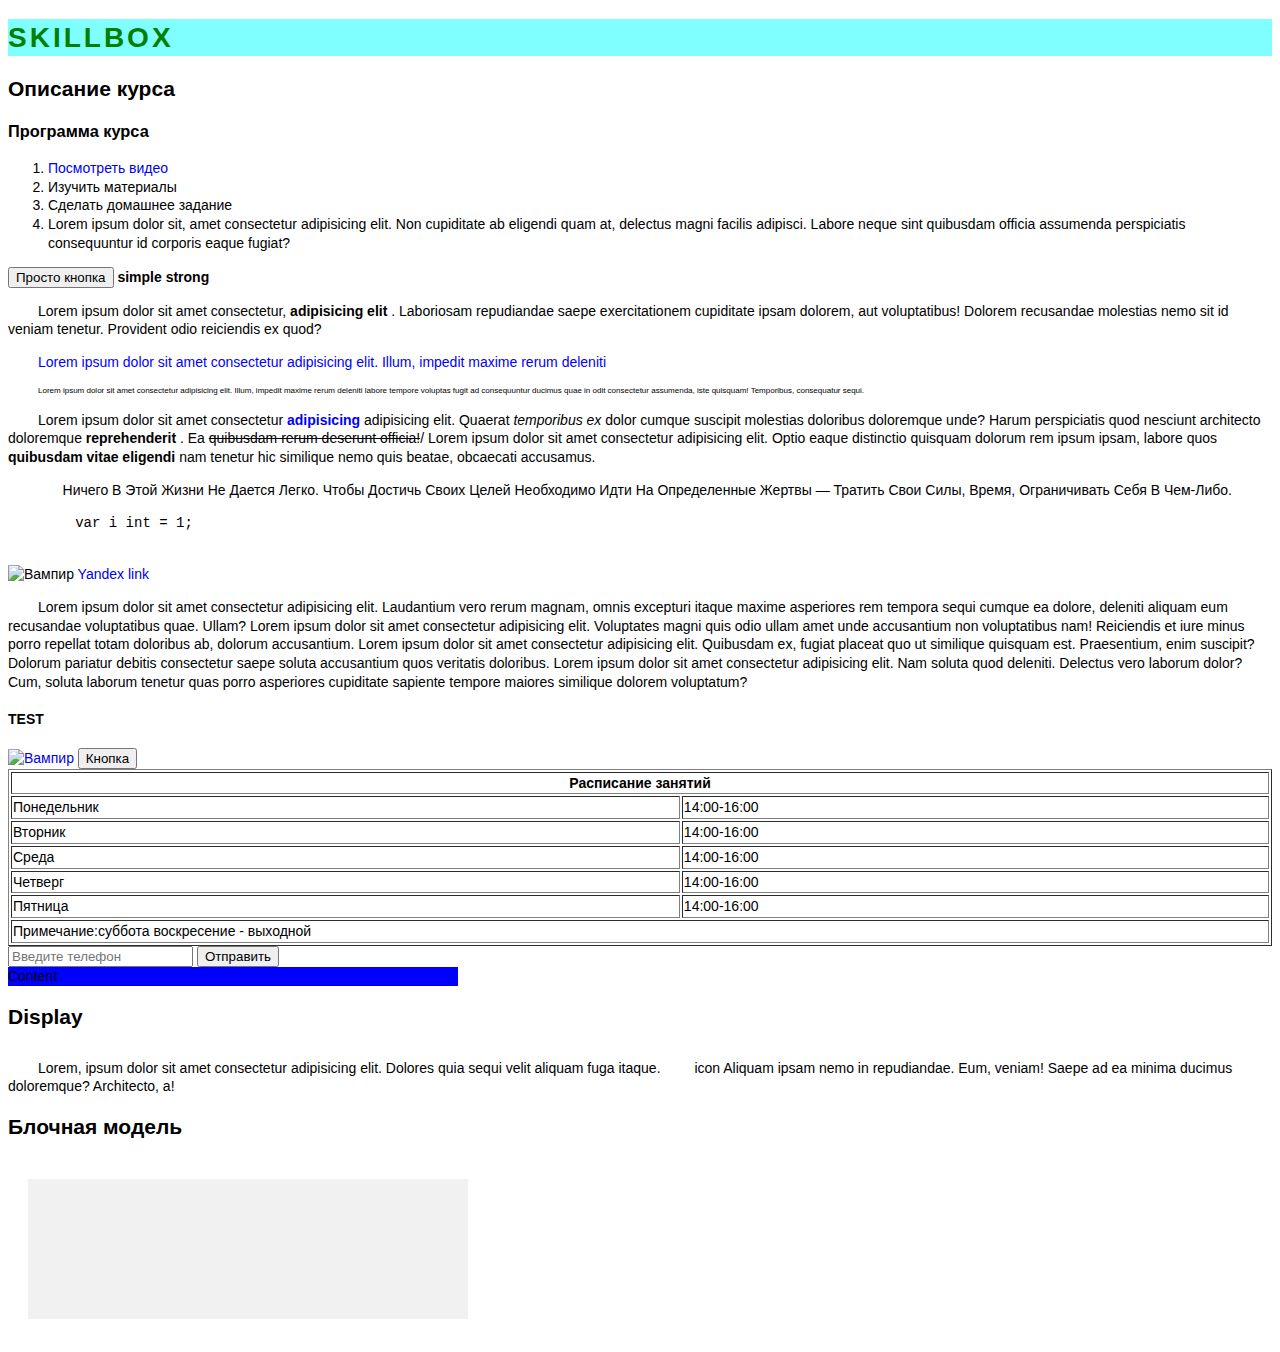
==== index.html @ e877355b "added index.html" ====
<!DOCTYPE html>
<!--Специальный документ по умоллчанию HTML5-->
<html lang ="ru">
<!--Специальный -->

<head>
    <meta cahrset="utf-8">
    <title>Программа курса</title>
    
    <link rel="stylesheet" href="style.css">
  <!-- <link rel="stylesheet" href="style1.css">-->
   
</head>

<body>
    <h1 class="title background-bob" style="color: green;" >
        Skillbox
    </h1>
    <h2 >
        Описание курса
    </h2>
    <h3>
        Программа курса 
    </h3>
    <ol>
        <li><a href="#test">Посмотреть видео</a></li>
        <li>Изучить материалы</li>
        <li>Сделать домашнее задание</li>
        <li> Lorem ipsum dolor sit, amet consectetur adipisicing elit. Non cupiditate ab eligendi quam at, delectus magni facilis adipisci. Labore neque sint quibusdam officia assumenda perspiciatis consequuntur id corporis eaque fugiat?</li>

    </ol>
    <button>Просто кнопка</button>
    <strong>simple strong</strong>
    <p>Lorem ipsum dolor sit amet consectetur, <strong>adipisicing elit</strong> . Laboriosam repudiandae saepe exercitationem cupiditate
        ipsam dolorem, aut voluptatibus! Dolorem recusandae molestias nemo sit id veniam tenetur. Provident odio
        reiciendis ex quod?
    </p>
    <p class="blue"> Lorem ipsum dolor sit amet consectetur <span>adipisicing</span> elit. Illum, impedit maxime rerum deleniti
    <div style="font-size: 8px;">
        <p> Lorem ipsum dolor sit amet consectetur <span>adipisicing</span> elit. Illum, impedit maxime rerum deleniti
            labore tempore voluptas fugit ad consequuntur ducimus quae in odit consectetur assumenda, iste quisquam!
            Temporibus, consequatur sequi.
        </p >
    </div>
    </p>
    <p> Lorem ipsum dolor sit amet consectetur <strong class="blue red">adipisicing</strong> adipisicing elit. Quaerat <em>temporibus
            ex</em> dolor cumque suscipit molestias doloribus doloremque unde? Harum perspiciatis quod nesciunt
        architecto doloremque <b>reprehenderit</b> . Ea <s>quibusdam rerum deserunt officia!</s>/ Lorem ipsum dolor sit
        amet consectetur adipisicing elit. Optio eaque distinctio quisquam dolorum rem ipsum ipsam, labore quos
        <b>quibusdam vitae eligendi</b> nam tenetur hic similique nemo quis beatae, obcaecati accusamus.
    </p>

    <blockquote>
        Ничего в этой жизни не дается легко. Чтобы достичь своих целей необходимо идти на определенные жертвы — тратить
        свои силы, время, ограничивать себя в чем-либо.
    </blockquote>

    <pre>
        var i int = 1;
    </pre>

    <img src="https://static.tildacdn.com/tild6337-6531-4136-a534-646463663231/_1.jpg" width="600px" alt="Вампир">

    <a target="_blank" href="https://yandex.ru">
        Yandex link
    </a>
    <p>
        Lorem ipsum dolor sit amet consectetur adipisicing elit. Laudantium vero rerum magnam, omnis excepturi itaque maxime
    asperiores rem tempora sequi cumque ea dolore, deleniti aliquam eum recusandae voluptatibus quae. Ullam?
    Lorem ipsum dolor sit amet consectetur adipisicing elit. Voluptates magni quis odio ullam amet unde accusantium non
    voluptatibus nam! Reiciendis et iure minus porro repellat totam doloribus ab, dolorum accusantium.
    Lorem ipsum dolor sit amet consectetur adipisicing elit. Quibusdam ex, fugiat placeat quo ut similique quisquam est.
    Praesentium, enim suscipit? Dolorum pariatur debitis consectetur saepe soluta accusantium quos veritatis doloribus.
    Lorem ipsum dolor sit amet consectetur adipisicing elit. Nam soluta quod deleniti. Delectus vero laborum dolor? 
    Cum, soluta laborum tenetur quas porro asperiores cupiditate sapiente tempore maiores similique dolorem voluptatum?
    </p>
    
    <h4 id="test">TEST</h4>
    <a href="allukard.jpg" download>
        <img src="https://static.tildacdn.com/tild6337-6531-4136-a534-646463663231/_1.jpg" width="600px" alt="Вампир">
    </a>
    <button>
        Кнопка
    </button>

    <table border="1" width="100%">
        <thead>
            <tr>
                <th colspan="2">Расписание занятий</th>
            </tr>
        </thead>
        <tbody>
            <tr>
                <td>Понедельник</td>
                <td>14:00-16:00</td>
            </tr>
            <tr>
                <td>Вторник</td>
                <td>14:00-16:00</td>
            </tr>
            <tr>
                <td>Среда</td>
                <td>14:00-16:00</td>
            </tr>
            <tr>
                <td>Четверг</td>
                <td>14:00-16:00</td>
            </tr>
            <tr>
                <td>Пятница</td>
                <td>14:00-16:00</td>
            </tr>
        </tbody>
        <tfoot>
            <tr>
                <td colspan="2"> Примечание:суббота воскресение - выходной</td>
            </tr>
        </tfoot>

    </table>
    <form action="mail.php">
        <input type="tel" placeholder="Введите телефон">
        <button>Отправить</button>
    </form>
    <div class="parent">
        <div class="child">
            Content
        </div>

    </div>
    <div>
        <h2>Display</h2>
      <p>
        Lorem, ipsum dolor sit amet consectetur adipisicing elit. Dolores quia sequi velit aliquam fuga itaque. <span style="display:inline-block; margin-top: 10px;">icon</span> Aliquam ipsam nemo in repudiandae. Eum, veniam! Saepe ad ea minima ducimus doloremque? Architecto, a!
      </p>
   </div>
   <div>
       <h2>Блочная модель</h2>
   <div class="block-model">

   </div>
</div>
</body>

</html>

<!--Базовая структура обязательно содержит теги html и body.
    У текста в HTML строчная природа, текст занимает не весь экран,ровно столько места,сколько ему необходимо.
    Для того чтобы отделить загаловок от текста воспользуемся тегом div. Заголовки  <h6> <h5> почти не используются , верстальщики обходятся первыми четырмя
        . Тег <ul> ненумерованный список, для добавления в тег <ul> информации требуется дополнительно использовать тег <li>.
             Вышеперечисленные теги блочные - они занимают всю ширину страницы, также существуют строчные теги (которые не ломают строку) span 
             (без стилизации ничем не выделяется).
             Теги <strong> <b> выделяют заключенный текст между собой жирным. Для обозначения курсивом используется тег <em></em> , 
                в случае если тег не закрыть , весь текст после станет курсивным. Еще имеются специальные теги лдя цитат(с отдельными отступами). 
                Тег <pre > используется для вставки кода на страницу. Тег img не требуется закрывать традиционным способом  (формат самозакрывающихся тегов), 
                    сам тег не дает ничего , для отоброжения используются атрибуты такие как src , который содержит путь к файлу; width размер (ширина) ; 
                    alt - текст ,который будет показан пользователю если картинка не будет загруженна. Ссылки нужны для перехода внутри сайта, 
                    спец возможности открыть чат , набрать номер скачать документ , используют тег <a> и сразу важный атрибут href куда именно ссылка ссылается, 
                        ссылка имеет строчное поведение, атрибут target позволяет настроить поведение ссылки (переход на новую вкладку или открытие в этом окне).
                         Атрибут заголовка h4 id-уникальный инддификатор. Важная функциональная возможность ссылок - скачивание тег ссылка. 
                         Важным элементом веб страницы являются кнопки <button>. Кнопка строчный html элемент как и ссылка, но таит массу возможностей.    
                            Кнопки используются  -->
<!--Таблицы             <table> Первым элементов в таблице идет строка. Строка всегда должна идти <tr> и уже внутри строки вы вольны размечать столько столбцов сколько
     необходимо для этого понадобяться ячейки (тег ячеек <td>) . Для разграничения линиями потребуется использовать атрибуты например <border>,
          для стилизации можно задать параметры ширины. Заголовок <th> также идет внутри строки , и выделяется жирным.ДЛя того чтобы сделать обьединенную ячейку нужно 
              использовать атрибут colspan, значение которого определяет сколько ячеек обьединяет в одну. К атрибутам самой таблицы для настройки внутренних отступов 
              используется атрибут cellpadding ,для настройки внешних отступов используется атрибут. 
              Это достаточно устаревшие инструменты задания стиля таблицы в 
              дальнейшем данные операции можно задать с помощью стилей . Далее удаляем атрибуты cellpadding  и cellspacing, для семантического представления таблицы 
              введем теги <thead></thead> и <tbody></tbody>. Тег <thead> содержит заглавие для таблицы и описания о таблице, тег <tbody> колонки/ Тег <tfoot> 
                  используется для сносок и примечаний  -->
<!--Служебные теги (СТ)         СТ используются в секции head HTML документа. Служебные теги размещаются в специальной секции HTML документа который называется head.
     Тег meta атрибут charset задает кодировку на сайте. ДЛя заголовка сайта используется тег title. Для подключения стилей используется тег link --> 
<!--В некоторых случаях используетс ссылка. Назначение ссылки переход по странице , на другой сайт , якорная ссылка - переход в какое -то место на сайте
Отличие ссылок от кнопок , ссылки -больше навигация переходы , а кнопка блольше действие какое-либо (отправить форму и т д)  -->
<!--Сайт можно просматривать с сервера с локальной машины в этом случае в адресной строке будет адрес сервера, или просто запустив html  -->

<!--Стилизация -->
<!--Селектор и правило , комментарии CSS к селекторам относятся class id, симантически в html документе обозначается как class(id) ="";  -->
<!--в документе css обращение к элементу class (id) происходит через . (#). Рекомендуется пользоваться классами , а не id б так как приоритет выполнение выше у id-->
<!--комментирование в файле css происходит с помощью /*  */ внутри фигурных скобок , так же можно закомментировать весь селектор -->
<!--Основные селекторы В CSS селекторам относятся class id-->
<!--Все селекторы-->
<!--Порядок подключения стилей -->
<!--Вложенность селекторов . Каскад. Основной смысл CSS таблиц именно в каскадной стилизации элементов. моно стилизовать конктретно одни теги внутри <p> обращаясь сначала к 
    родительскому тегу а затем к искомому -->

<!--html элемент в таблеце стилей можно выбирать не только по тегу, но и с помощью атрибута class-->
<!--использование нескольких классов в тегах -->

<!--Единицы измерения пиксели px-это абсолютная велечина измерения, на него не могут влиять другие, разрешения экрана и прочее, размер будет всегда постоянным,даже если он не помещается на экран-->
<!--Использование единиц измерения % . Процентные величины рассчитваются от родителей "parents"   -->
<!--Что такое em rem. em rem используются для размеров шрифта. Единица измерения ReM берет за единицу размер шрифта в HTML. em 
берет размер относительно родительского шрифта ,а не HTML -->
<!--Когда нужно ориентировапться на ширину экрана пользователя можно использовать единицы измерения vw-->
---- style.css ----
/*html {
    font-size: 16px;
}

p {
    font-size: 1.5em;/*rem берет размер относительно шрифта HTML документа, em относительно родителя 
}*/

body {
    font-family: Arial, italic, Helvetica, sans-serif; /*стиль текста*/
    font-size: 14px; /*Размер шрифта*/
    line-height: 1.34 ;/*высота строки, может относительной и абсолютной, в данном случае высота строки превышает размер шрифта в 2 раза (30px),при записи в относительном экв необязательно указывать rem em */

}

.title {
    
    color: rgba(0,0, 120,.5) ;
    font-size: 46 px;
    /*0font-style: italic;*/
    letter-spacing: 3px;
    text-transform: uppercase;
    
 
}

strong {
    font-weight: bold;
}

blockquote {
    text-align: right ;
    text-transform: capitalize; /*uppercase - все буквы будут заглавными, при получении текста с сервера ,чтобы предложения начинаоись с заглавной буквы
    используют capitalize, lowercase - все буквы будут в нижнем регистре*/
}

em {
    font-style: italic ;
}

/*#main-title {
    background-color: blue;
    color: white
}*/

.red {
    color: red;
}

.blue{
   color: blue;

}

.background-bob {
    background-color: rgba(0, 255, 255,.5) !important;
    background-image: url(https://mobimg.b-cdn.net/v3/fetch/93/937934a85e316ff536e77202163a353d.jpeg?h=900&r=0.5);
    background-size: cover;
    background-repeat: no-repeat;
    background-position: center bottom 4px
}

.parent{
    background-color: red;
}

.child{
    background-color: blue;
}

.parent,
.child {
    width: 50vh  ; /*ширина экрана vw, высота экрана vh*/

}

a {
    text-decoration: none; /*убираем подчеркивание с ссылок*/
}

p {
    text-indent: 30px; /*отступы "с красной строки"*/
    white-space: wrap; /*значение nowrаp- не переносить строку, весь текст в одну строку */
    word-spacing: unset; /*растояние между словами, в случае задания em относительных величин пробел равен размеру шрифта, для сброса нужно использовать свойство
    unset */
    /*letter-spacing: 3px; свойство которое задает расстояние между буквами*/
}

.block-model {
    box-sizing: content-box;
    display: inline-block;
    width: 400px;
    height: 100px;
    margin: 20px;
    padding: 20px;
    border: 6px steelblue rgb(156, 27, 27);

    background-color: #f1f1f1;
}
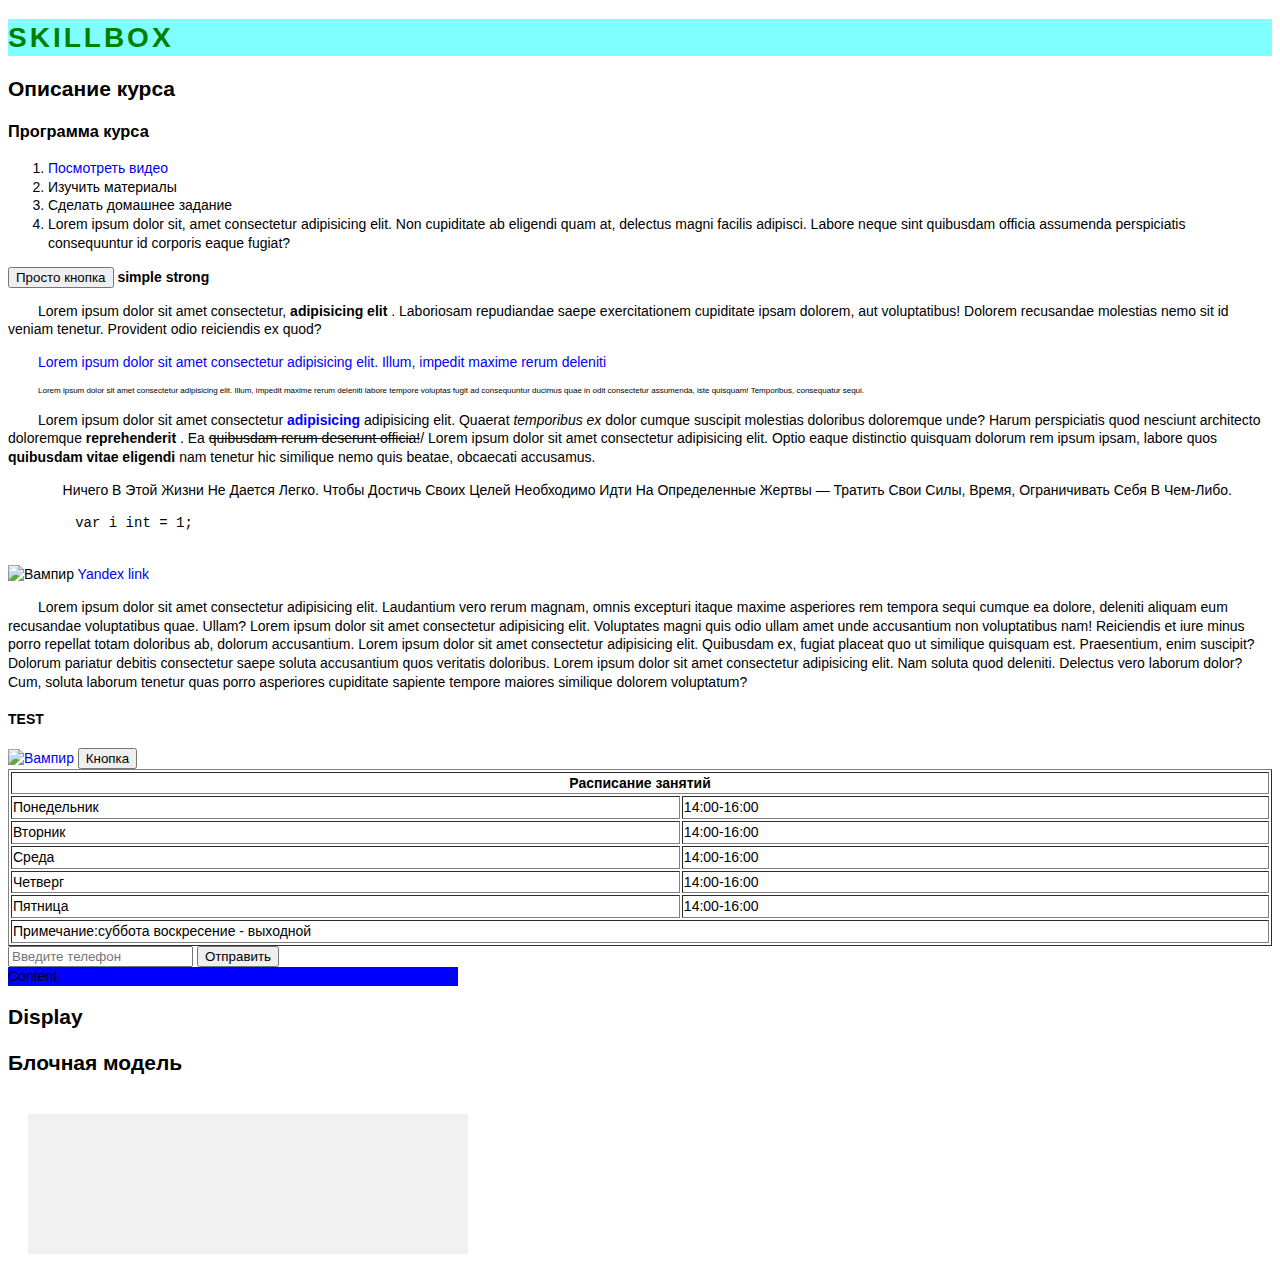
==== commit 5d392d5f: "remove p index.html" ====
--- a/index.html
+++ b/index.html
@@ -130,9 +130,7 @@
     </div>
     <div>
         <h2>Display</h2>
-      <p>
-        Lorem, ipsum dolor sit amet consectetur adipisicing elit. Dolores quia sequi velit aliquam fuga itaque. <span style="display:inline-block; margin-top: 10px;">icon</span> Aliquam ipsam nemo in repudiandae. Eum, veniam! Saepe ad ea minima ducimus doloremque? Architecto, a!
-      </p>
+      
    </div>
    <div>
        <h2>Блочная модель</h2>
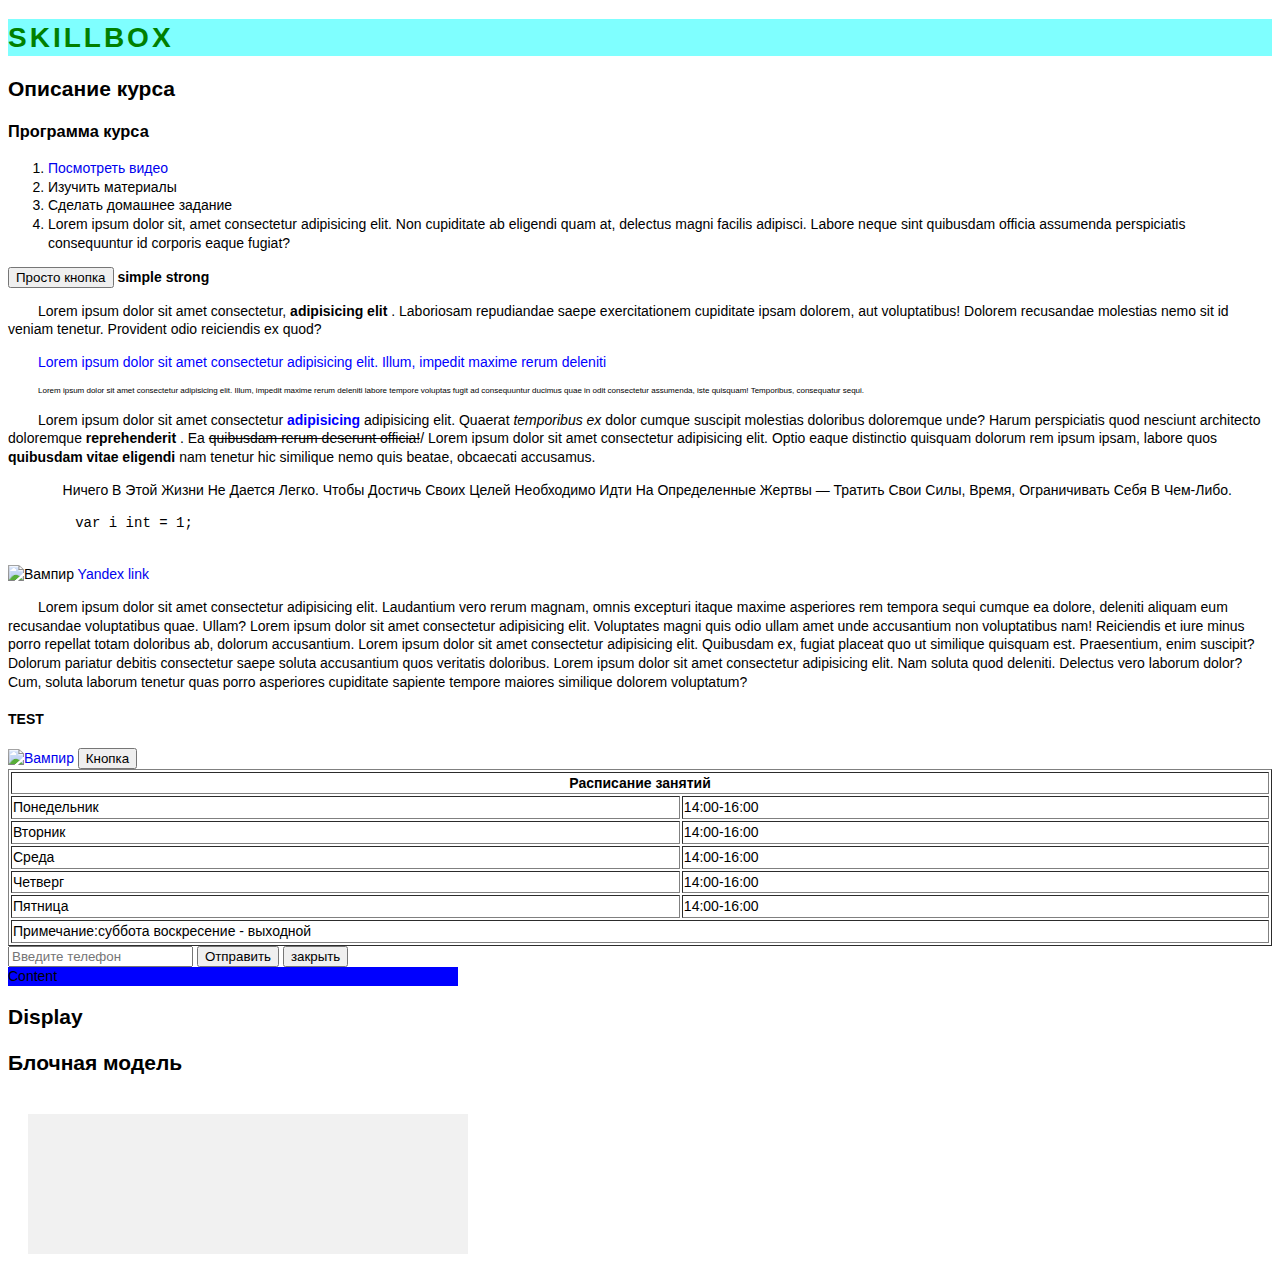
==== commit a185a16f: "update px style.css" ====
--- a/index.html
+++ b/index.html
@@ -121,6 +121,7 @@
     <form action="mail.php">
         <input type="tel" placeholder="Введите телефон">
         <button>Отправить</button>
+        <button>закрыть</button>
     </form>
     <div class="parent">
         <div class="child">
--- a/style.css
+++ b/style.css
@@ -57,7 +57,7 @@
     background-image: url(https://mobimg.b-cdn.net/v3/fetch/93/937934a85e316ff536e77202163a353d.jpeg?h=900&r=0.5);
     background-size: cover;
     background-repeat: no-repeat;
-    background-position: center bottom 4px
+    background-position: center bottom 6px
 }
 
 .parent{
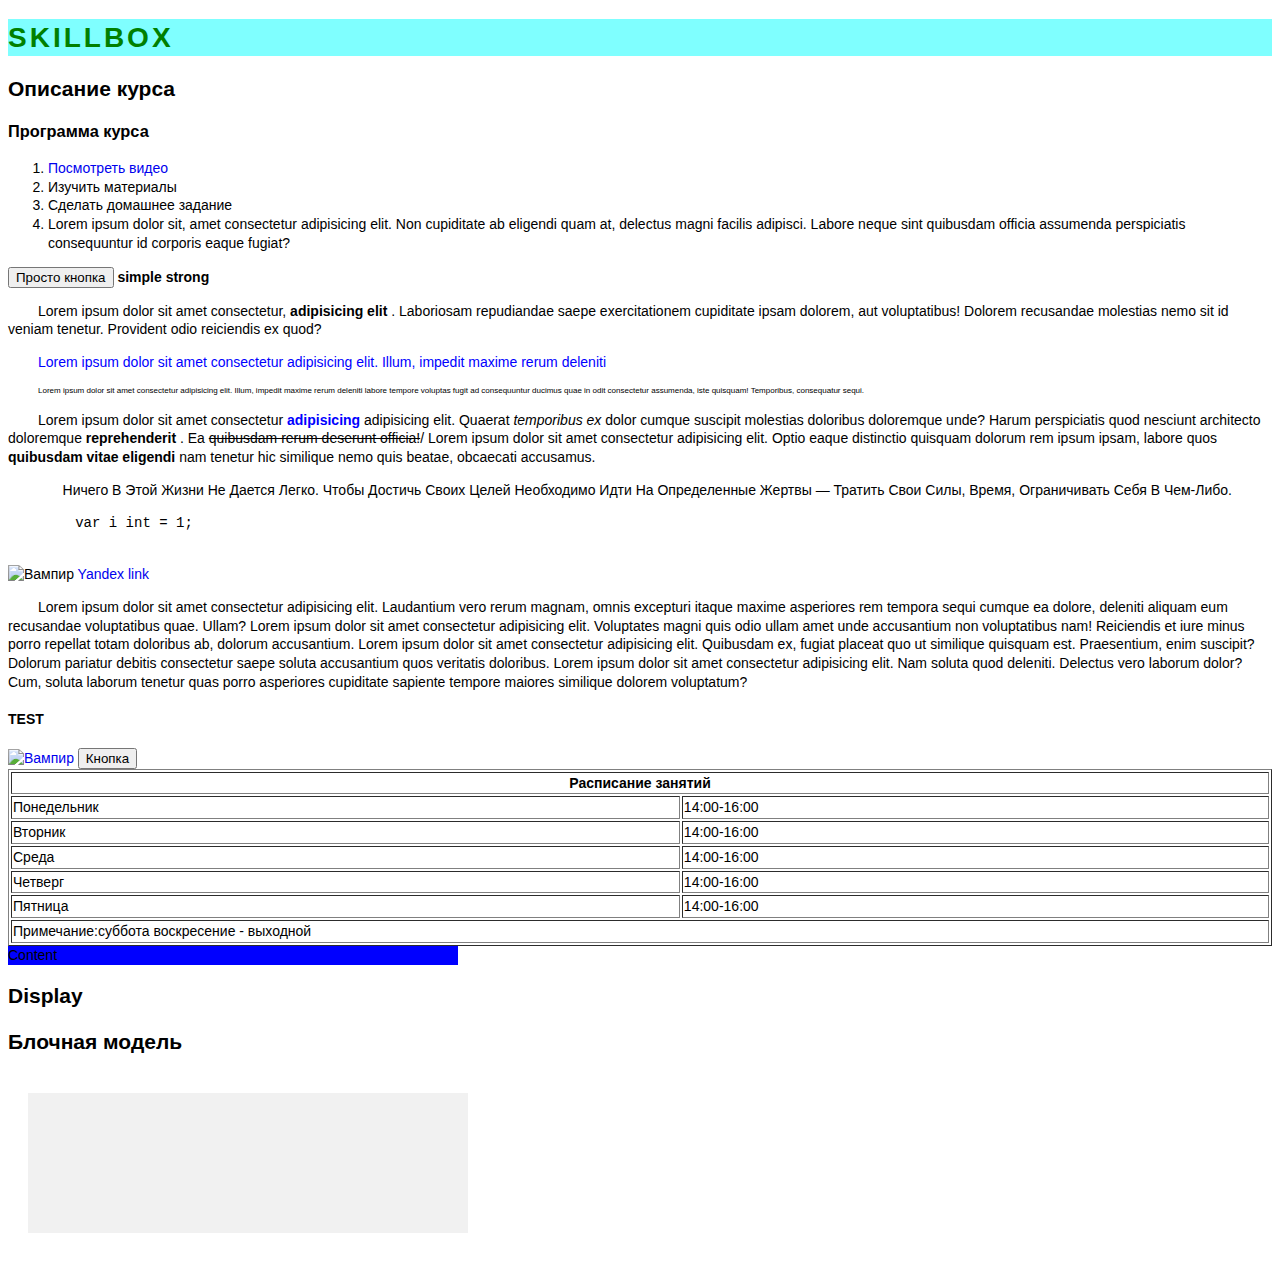
==== commit 29279331: "rm block button" ====
--- a/index.html
+++ b/index.html
@@ -118,11 +118,11 @@
         </tfoot>
 
     </table>
-    <form action="mail.php">
+    <!--<form action="mail.php">
         <input type="tel" placeholder="Введите телефон">
         <button>Отправить</button>
         <button>закрыть</button>
-    </form>
+    </form>-->
     <div class="parent">
         <div class="child">
             Content
--- a/style.css
+++ b/style.css
@@ -52,6 +52,11 @@
 
 }
 
+.blueS{
+    color: rgba(225, 0, 255, 0.541);
+ 
+ }
+
 .background-bob {
     background-color: rgba(0, 255, 255,.5) !important;
     background-image: url(https://mobimg.b-cdn.net/v3/fetch/93/937934a85e316ff536e77202163a353d.jpeg?h=900&r=0.5);
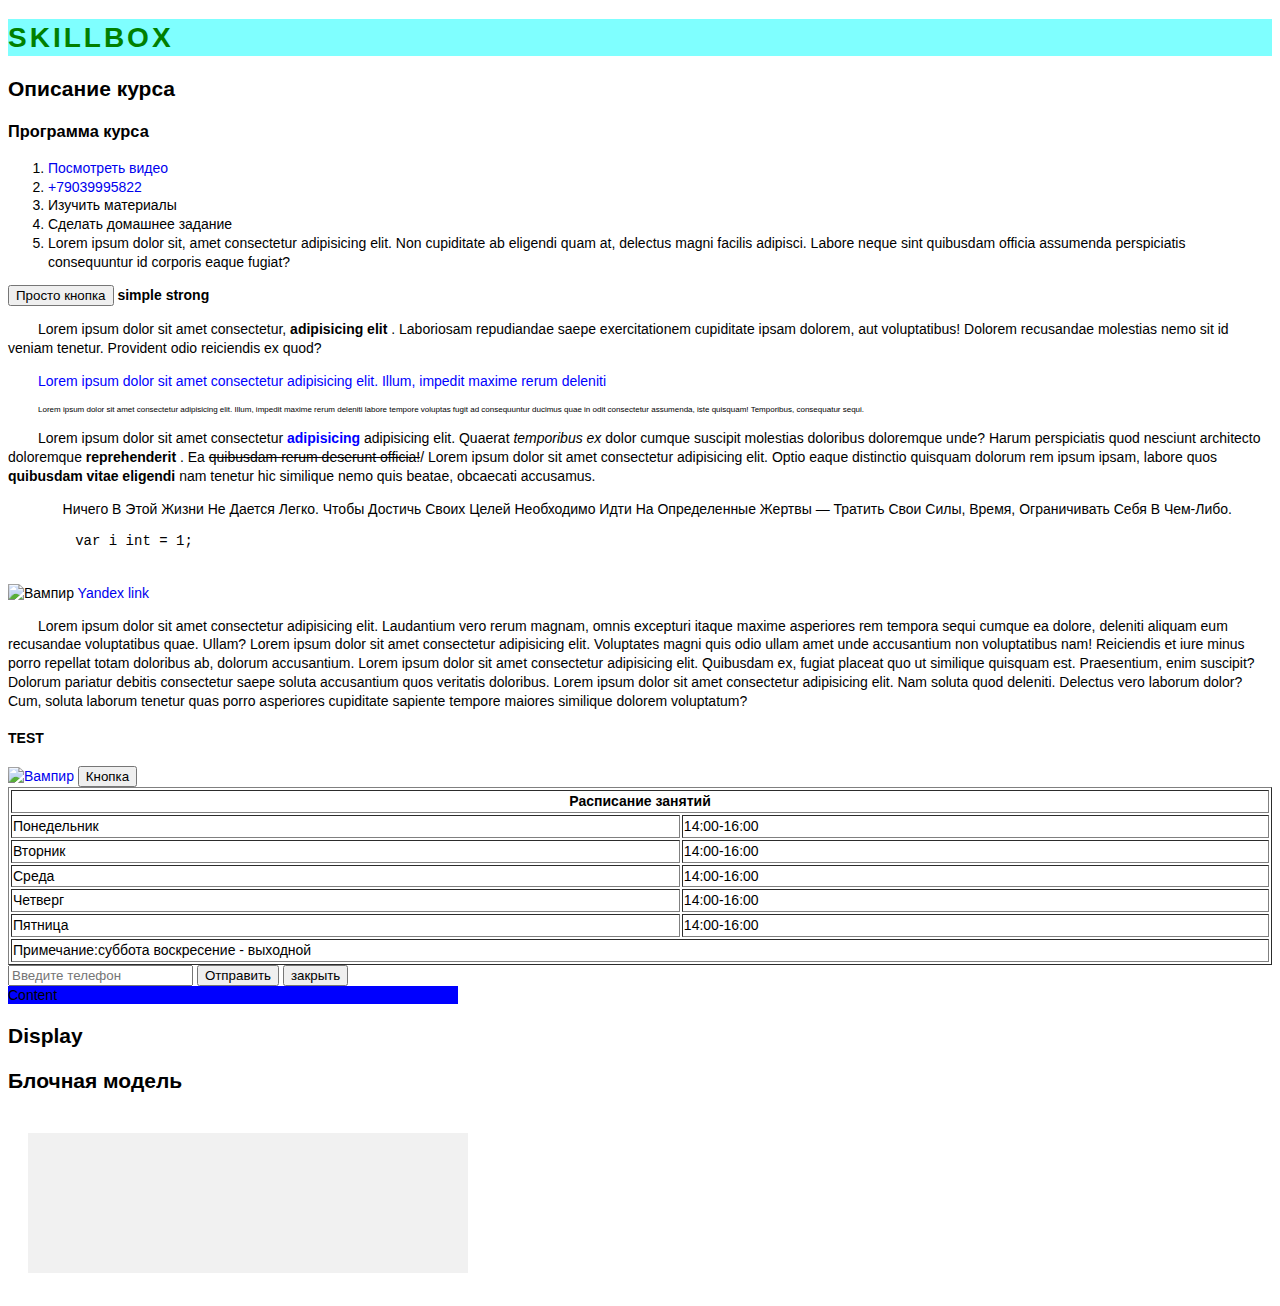
==== commit 3ac9f3d3: "added phone number" ====
--- a/index.html
+++ b/index.html
@@ -24,6 +24,7 @@
     </h3>
     <ol>
         <li><a href="#test">Посмотреть видео</a></li>
+        <li><a href="tel: +79039995822" title="Номер телефона">+79039995822</a></li>
         <li>Изучить материалы</li>
         <li>Сделать домашнее задание</li>
         <li> Lorem ipsum dolor sit, amet consectetur adipisicing elit. Non cupiditate ab eligendi quam at, delectus magni facilis adipisci. Labore neque sint quibusdam officia assumenda perspiciatis consequuntur id corporis eaque fugiat?</li>
@@ -118,11 +119,11 @@
         </tfoot>
 
     </table>
-    <!--<form action="mail.php">
+    <form action="mail.php">
         <input type="tel" placeholder="Введите телефон">
         <button>Отправить</button>
         <button>закрыть</button>
-    </form>-->
+    </form>
     <div class="parent">
         <div class="child">
             Content
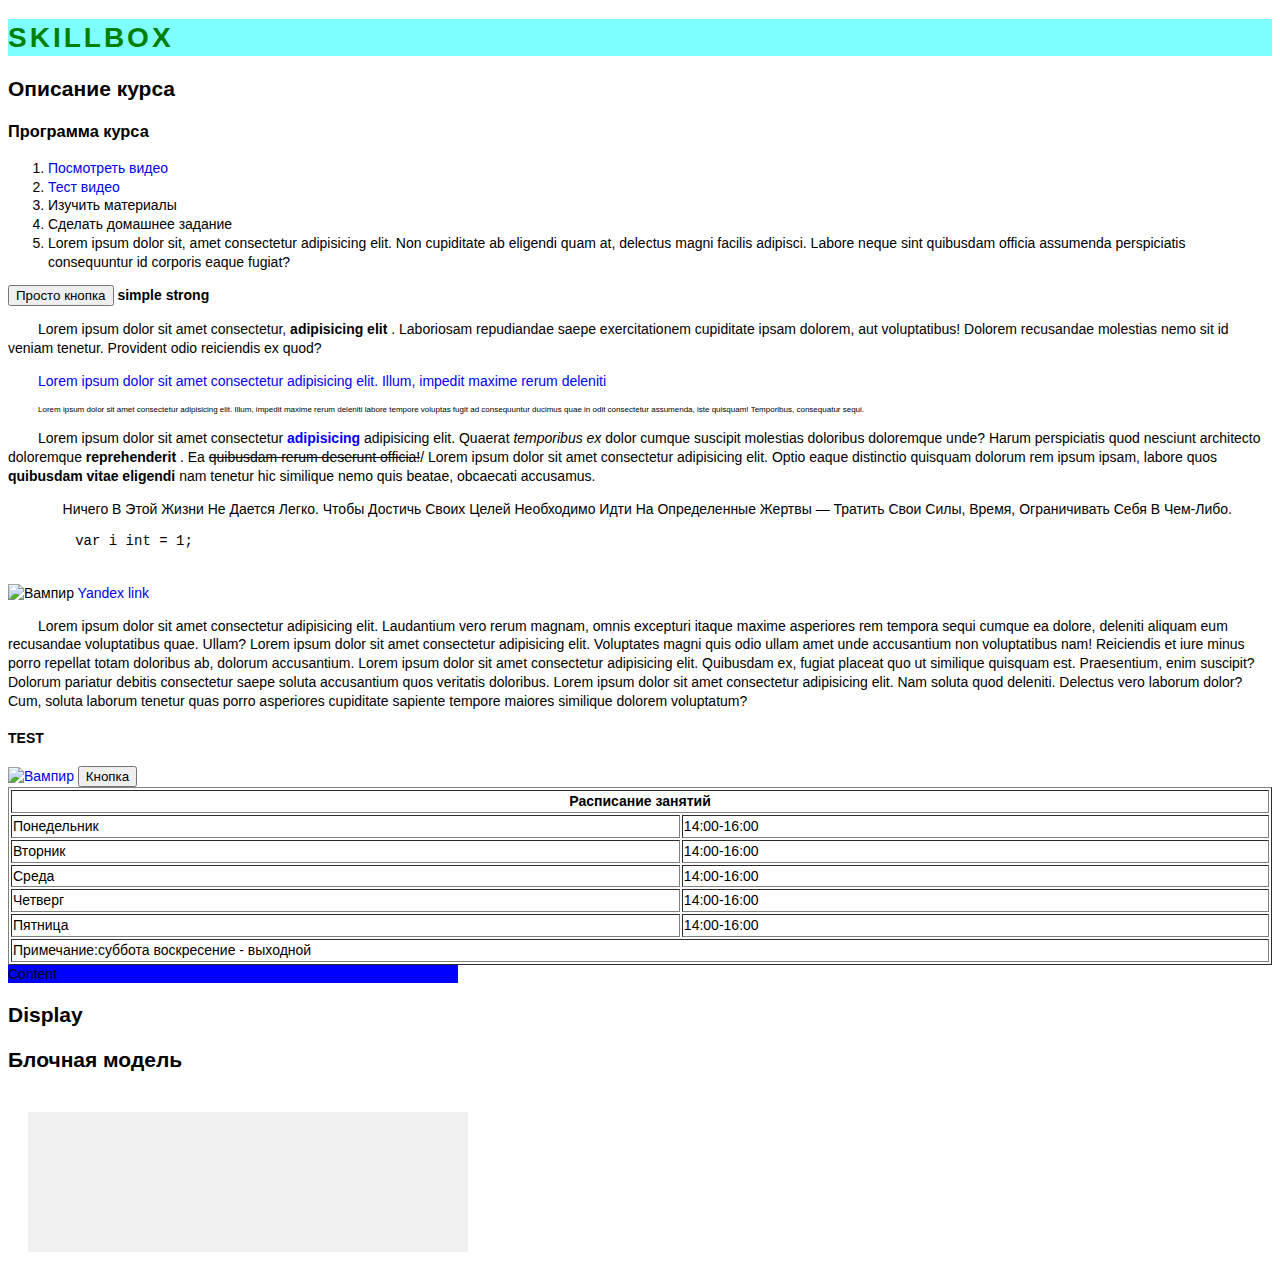
==== commit 2b874753: "added test video" ====
--- a/index.html
+++ b/index.html
@@ -24,7 +24,7 @@
     </h3>
     <ol>
         <li><a href="#test">Посмотреть видео</a></li>
-        <li><a href="tel: +79039995822" title="Номер телефона">+79039995822</a></li>
+        <li><a href="#test">Тест видео</a></li>
         <li>Изучить материалы</li>
         <li>Сделать домашнее задание</li>
         <li> Lorem ipsum dolor sit, amet consectetur adipisicing elit. Non cupiditate ab eligendi quam at, delectus magni facilis adipisci. Labore neque sint quibusdam officia assumenda perspiciatis consequuntur id corporis eaque fugiat?</li>
@@ -119,11 +119,11 @@
         </tfoot>
 
     </table>
-    <form action="mail.php">
+    <!--<form action="mail.php">
         <input type="tel" placeholder="Введите телефон">
         <button>Отправить</button>
         <button>закрыть</button>
-    </form>
+    </form>-->
     <div class="parent">
         <div class="child">
             Content
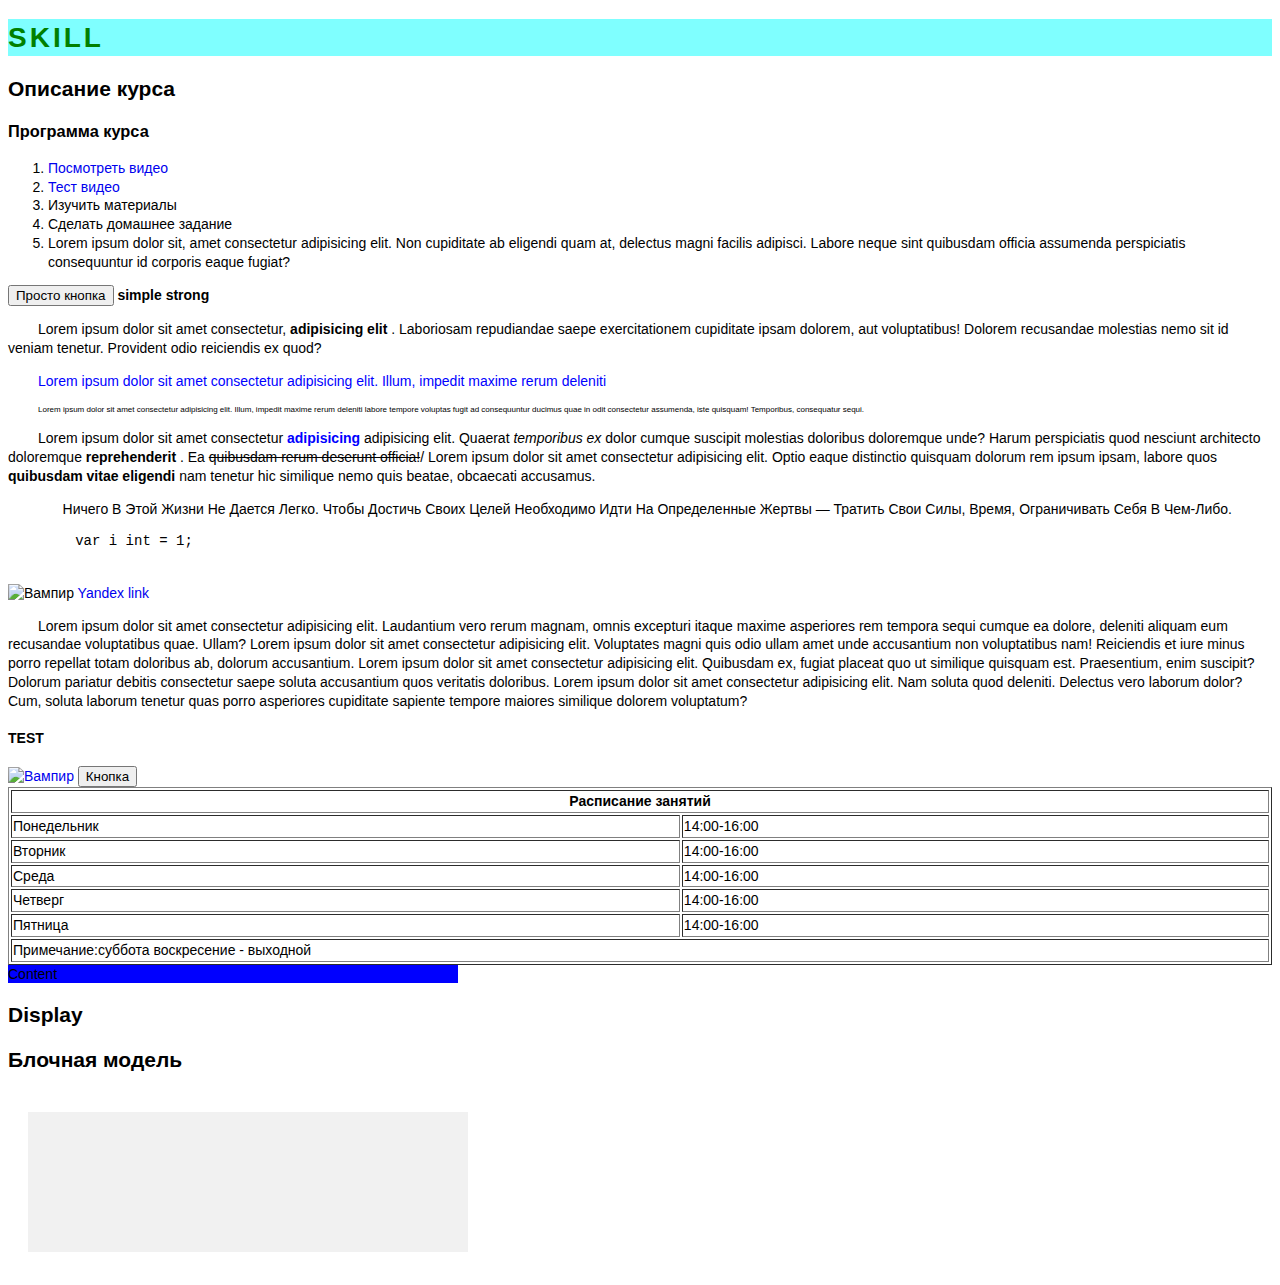
==== commit 7a92fd3a: "chenged index.html" ====
--- a/index.html
+++ b/index.html
@@ -14,7 +14,7 @@
 
 <body>
     <h1 class="title background-bob" style="color: green;" >
-        Skillbox
+        Skill
     </h1>
     <h2 >
         Описание курса
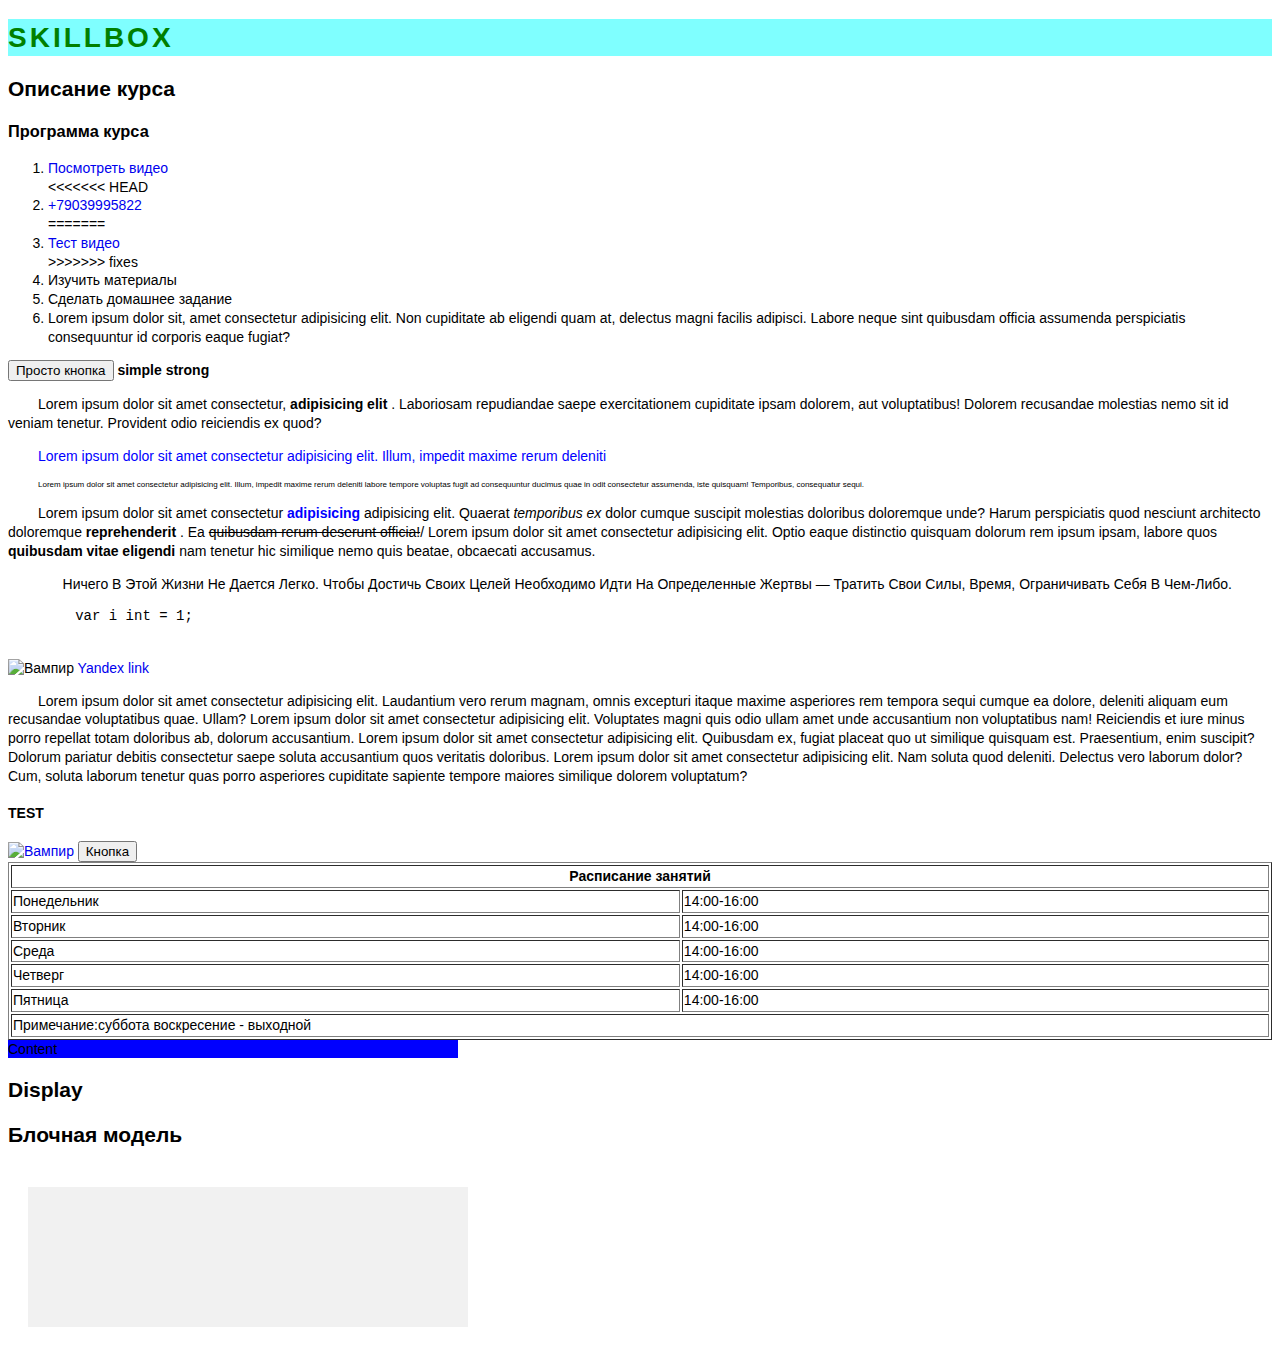
==== commit b3950602: "merge main fixes" ====
--- a/index.html
+++ b/index.html
@@ -14,7 +14,7 @@
 
 <body>
     <h1 class="title background-bob" style="color: green;" >
-        Skill
+        Skillbox
     </h1>
     <h2 >
         Описание курса
@@ -24,7 +24,11 @@
     </h3>
     <ol>
         <li><a href="#test">Посмотреть видео</a></li>
+<<<<<<< HEAD
+        <li><a href="tel: +79039995822" title="Номер телефона">+79039995822</a></li>
+=======
         <li><a href="#test">Тест видео</a></li>
+>>>>>>> fixes
         <li>Изучить материалы</li>
         <li>Сделать домашнее задание</li>
         <li> Lorem ipsum dolor sit, amet consectetur adipisicing elit. Non cupiditate ab eligendi quam at, delectus magni facilis adipisci. Labore neque sint quibusdam officia assumenda perspiciatis consequuntur id corporis eaque fugiat?</li>
